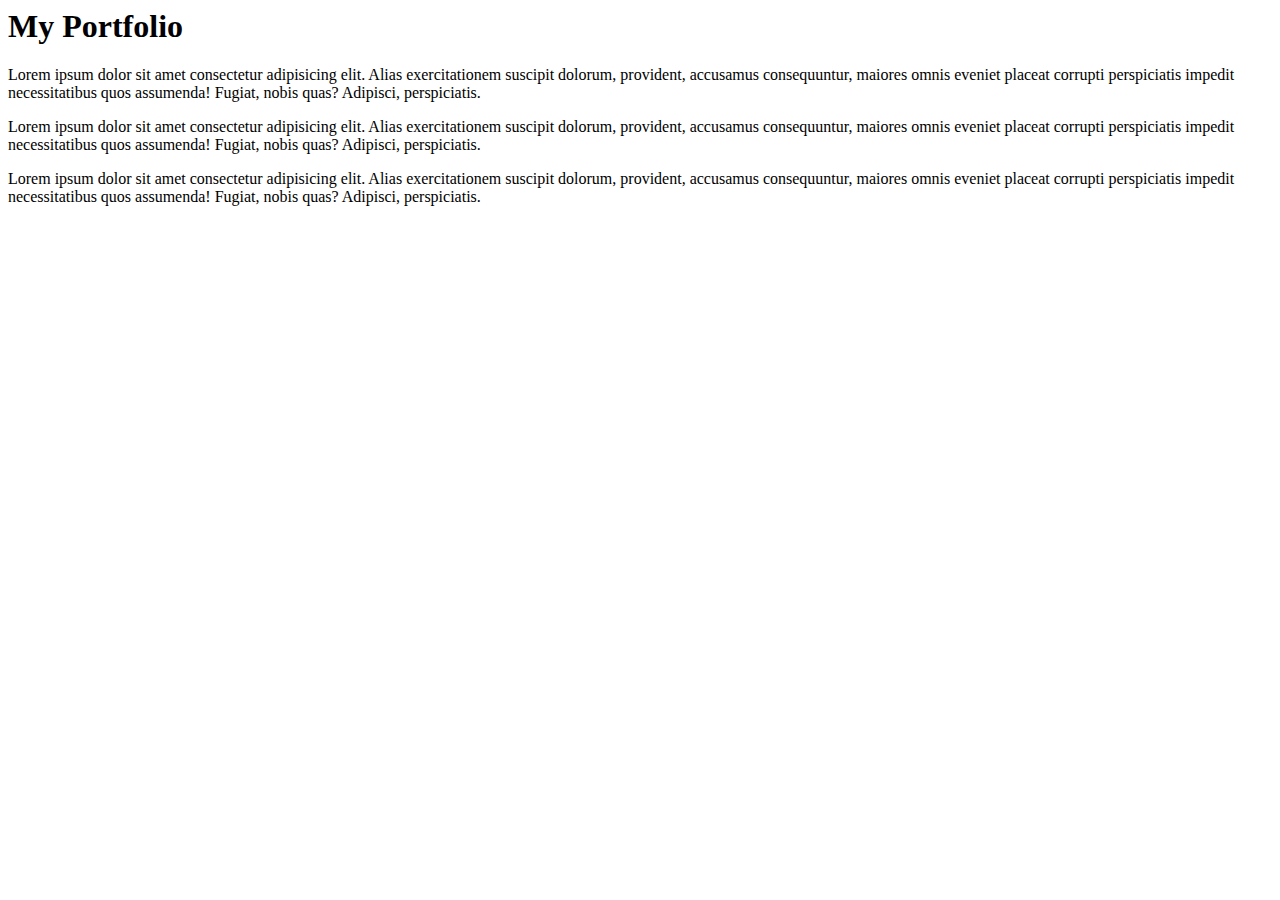
==== index.html @ 30f4c6a1 "initialcommit" ====
<html lang="en">
<head>
    <meta charset="UTF-8">
    <meta name="viewport" content="width=device-width, initial-scale=1.0">
    <title>Document</title>
</head>
<body>
    <h1>My Portfolio</h1>
    <p> Lorem ipsum dolor sit amet consectetur adipisicing elit. Alias exercitationem suscipit dolorum, provident, accusamus consequuntur, maiores omnis eveniet placeat corrupti perspiciatis impedit necessitatibus quos assumenda! Fugiat, nobis quas? Adipisci, perspiciatis.</p>
    <p> Lorem ipsum dolor sit amet consectetur adipisicing elit. Alias exercitationem suscipit dolorum, provident, accusamus consequuntur, maiores omnis eveniet placeat corrupti perspiciatis impedit necessitatibus quos assumenda! Fugiat, nobis quas? Adipisci, perspiciatis.</p>
    <p> Lorem ipsum dolor sit amet consectetur adipisicing elit. Alias exercitationem suscipit dolorum, provident, accusamus consequuntur, maiores omnis eveniet placeat corrupti perspiciatis impedit necessitatibus quos assumenda! Fugiat, nobis quas? Adipisci, perspiciatis.</p>
    
</body>
</html>
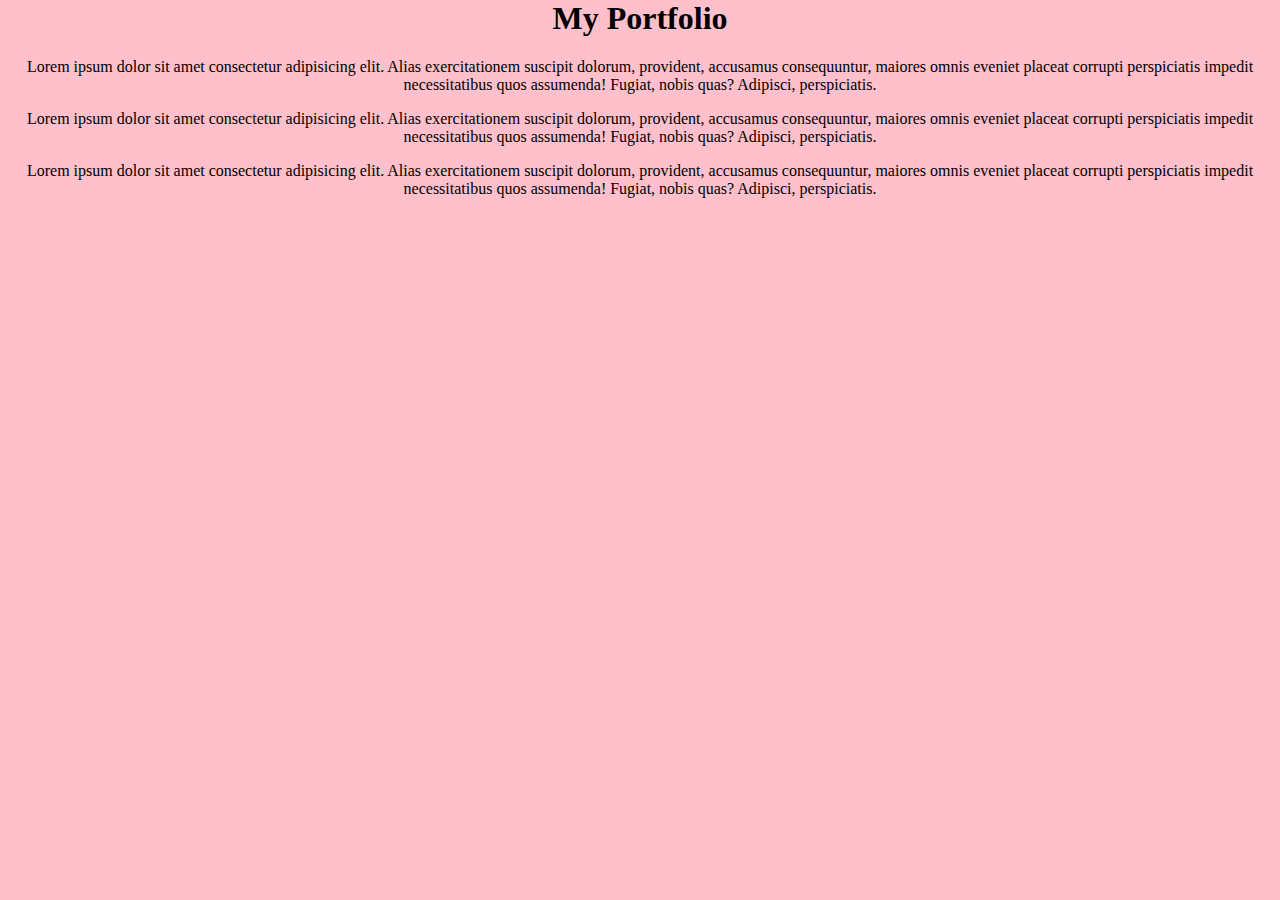
==== commit 099b3daf: "styling" ====
--- a/index.html
+++ b/index.html
@@ -3,6 +3,7 @@
     <meta charset="UTF-8">
     <meta name="viewport" content="width=device-width, initial-scale=1.0">
     <title>Document</title>
+    <link rel="stylesheet" href="styles.css">
 </head>
 <body>
     <h1>My Portfolio</h1>
--- a/styles.css
+++ b/styles.css
@@ -0,0 +1,5 @@
+body{
+    margin: 0;
+    background: pink;
+    text-align: center;
+}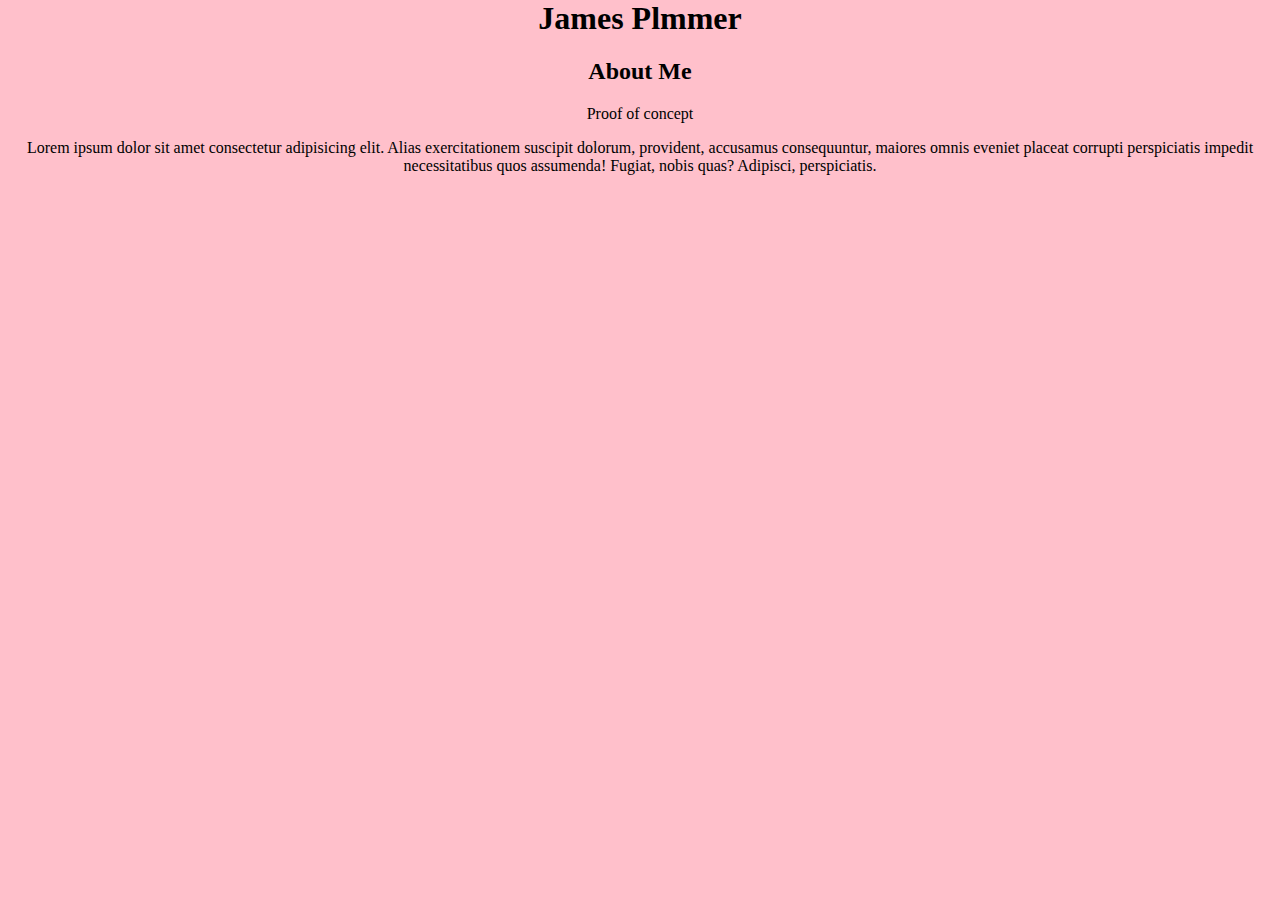
==== commit d08084fb: "smalltest" ====
--- a/index.html
+++ b/index.html
@@ -6,9 +6,9 @@
     <link rel="stylesheet" href="styles.css">
 </head>
 <body>
-    <h1>My Portfolio</h1>
-    <p> Lorem ipsum dolor sit amet consectetur adipisicing elit. Alias exercitationem suscipit dolorum, provident, accusamus consequuntur, maiores omnis eveniet placeat corrupti perspiciatis impedit necessitatibus quos assumenda! Fugiat, nobis quas? Adipisci, perspiciatis.</p>
-    <p> Lorem ipsum dolor sit amet consectetur adipisicing elit. Alias exercitationem suscipit dolorum, provident, accusamus consequuntur, maiores omnis eveniet placeat corrupti perspiciatis impedit necessitatibus quos assumenda! Fugiat, nobis quas? Adipisci, perspiciatis.</p>
+    <h1>James Plmmer</h1>
+    <h2>About Me</h2>    
+    <p>Proof of concept</p>    
     <p> Lorem ipsum dolor sit amet consectetur adipisicing elit. Alias exercitationem suscipit dolorum, provident, accusamus consequuntur, maiores omnis eveniet placeat corrupti perspiciatis impedit necessitatibus quos assumenda! Fugiat, nobis quas? Adipisci, perspiciatis.</p>
     
 </body>
--- a/styles.css
+++ b/styles.css
@@ -1,5 +1,5 @@
-body{
+body {
     margin: 0;
     background: pink;
     text-align: center;
-}+}
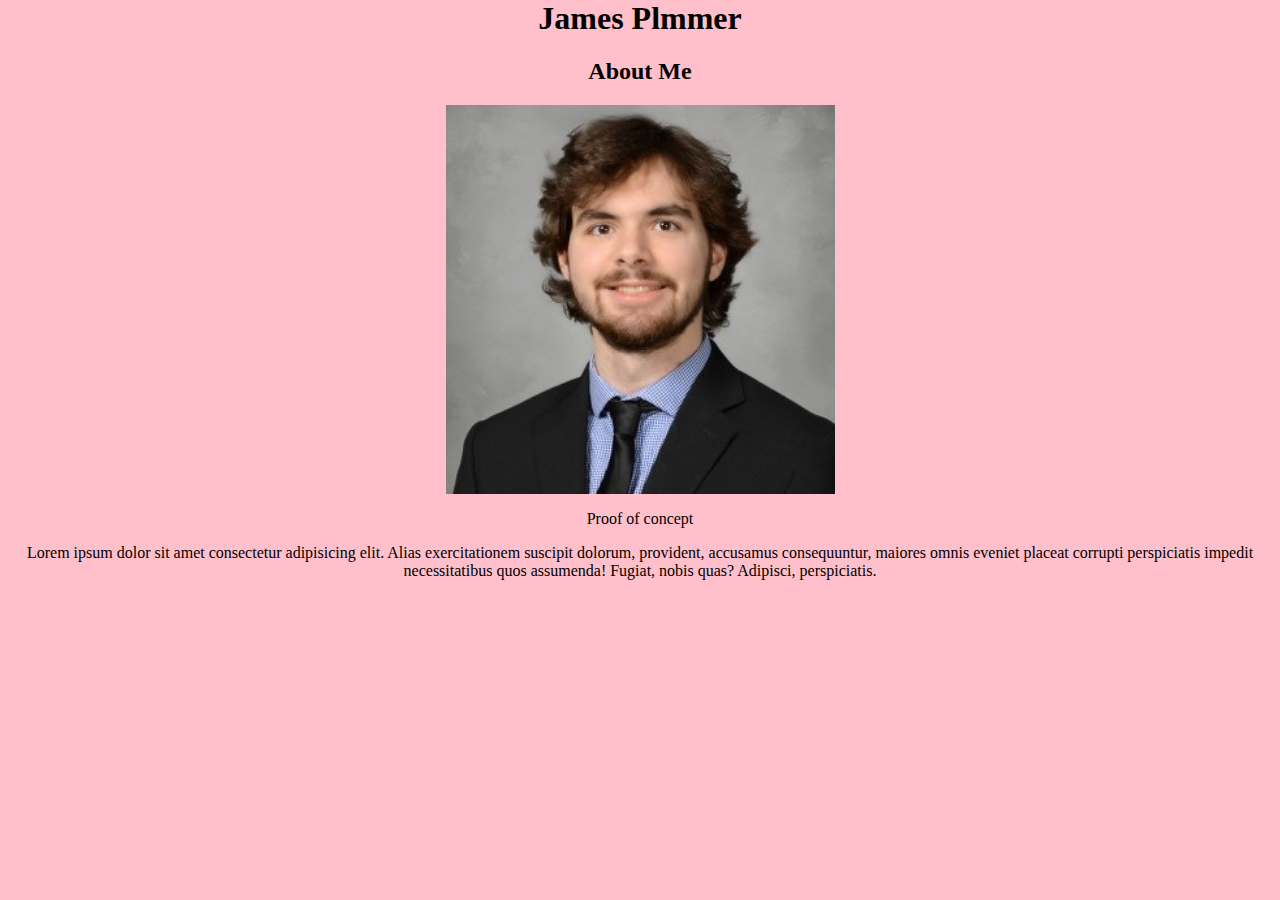
==== commit 3a73e0b7: "addedpicture" ====
--- a/index.html
+++ b/index.html
@@ -7,7 +7,8 @@
 </head>
 <body>
     <h1>James Plmmer</h1>
-    <h2>About Me</h2>    
+    <h2>About Me</h2>
+    <img src="images\headshot.png" alt="">    
     <p>Proof of concept</p>    
     <p> Lorem ipsum dolor sit amet consectetur adipisicing elit. Alias exercitationem suscipit dolorum, provident, accusamus consequuntur, maiores omnis eveniet placeat corrupti perspiciatis impedit necessitatibus quos assumenda! Fugiat, nobis quas? Adipisci, perspiciatis.</p>
     
